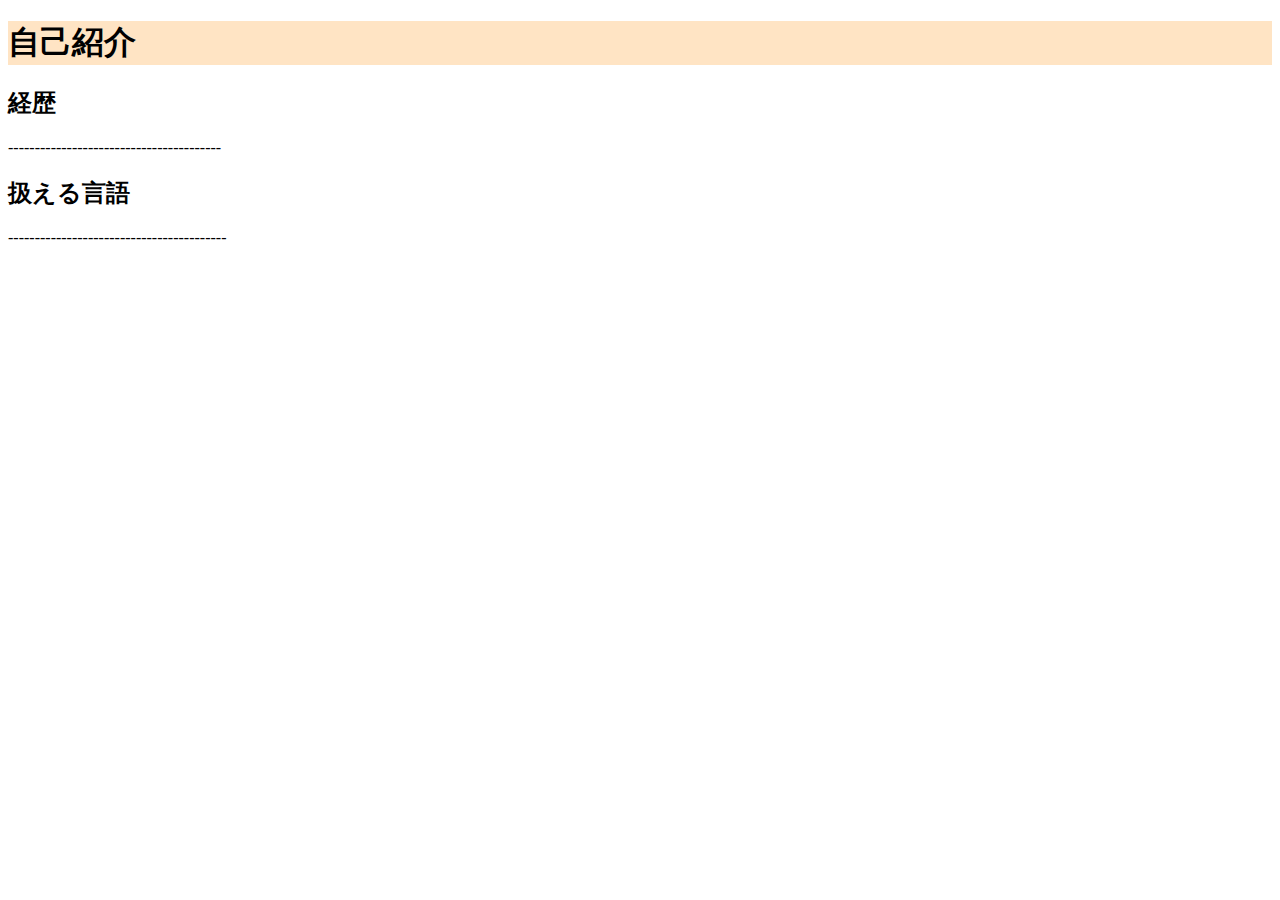
==== index.html @ c9000168 "Rename my-portfolio.html to index.html" ====
<!DOCTYPE html>
<html lang="en">

<head>
    <meta charset="UTF-8">
    <meta name="viewport" content="width=device-width, initial-scale=1.0">
    <title>Document</title>
    <link rel="stylesheet" href="my-portfolio.css">
</head>

<body>
    <header>
        <h1>自己紹介</h1>
    </header>

    <body>
        <div>
            <h2>経歴</h2>
            <p>----------------------------------------</p>
        </div>
        <div>
            <h2>扱える言語</h2>
            <p>-----------------------------------------</p>
        </div>

    </body>
</body>

</html>
---- my-portfolio.css ----
header{
    background-color:bisque;
}
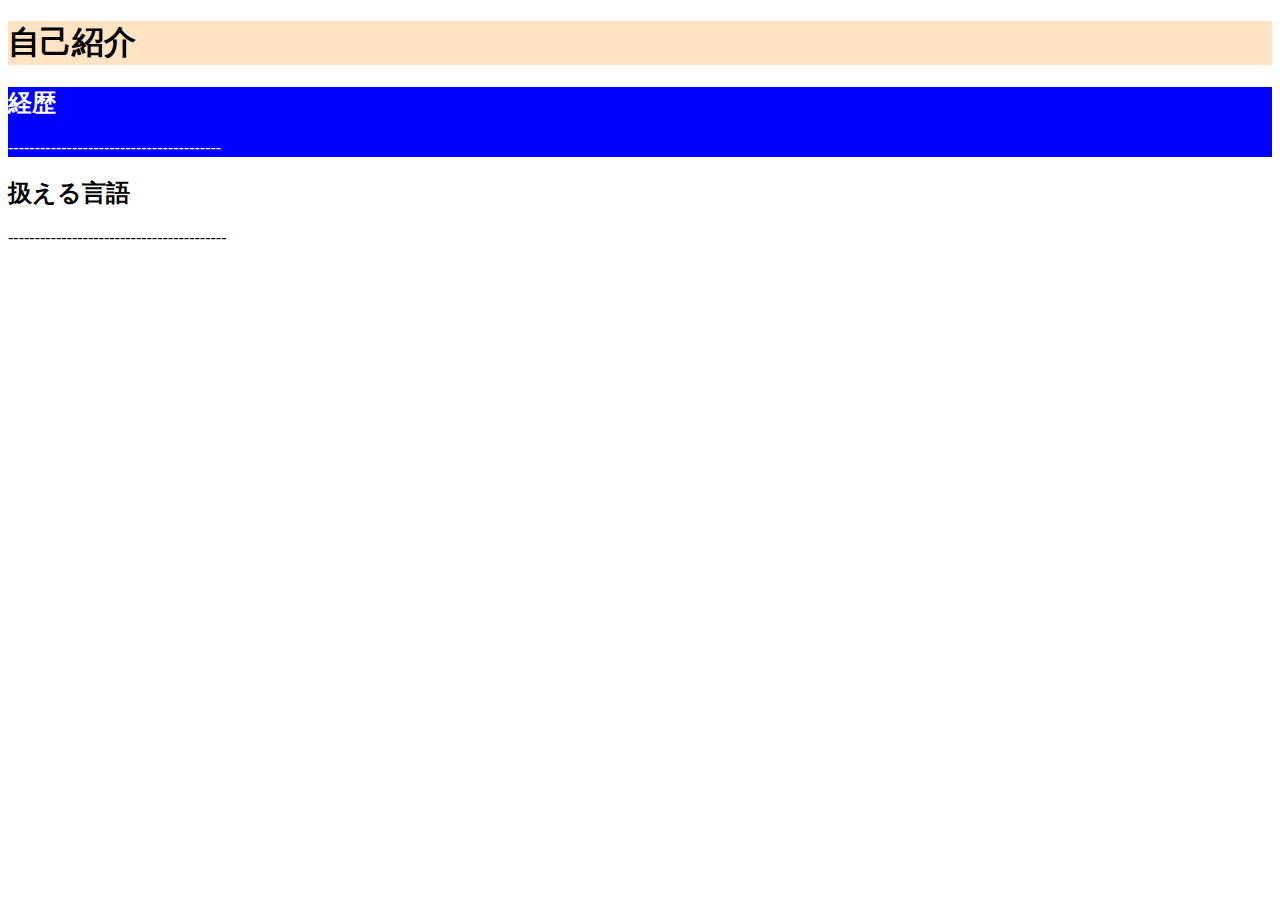
==== commit f4714ebb: "動きの確認" ====
--- a/index.html
+++ b/index.html
@@ -4,8 +4,8 @@
 <head>
     <meta charset="UTF-8">
     <meta name="viewport" content="width=device-width, initial-scale=1.0">
-    <title>Document</title>
-    <link rel="stylesheet" href="my-portfolio.css">
+    <title>My-portfolio</title>
+    <link rel="stylesheet" href="style.css">
 </head>
 
 <body>
@@ -14,7 +14,7 @@
     </header>
 
     <body>
-        <div>
+        <div class="keireki">
             <h2>経歴</h2>
             <p>----------------------------------------</p>
         </div>
--- a/style.css
+++ b/style.css
@@ -0,0 +1,7 @@
+header{
+    background-color:bisque;
+}
+.keireki{
+    background-color: blue;
+    color:white;
+}